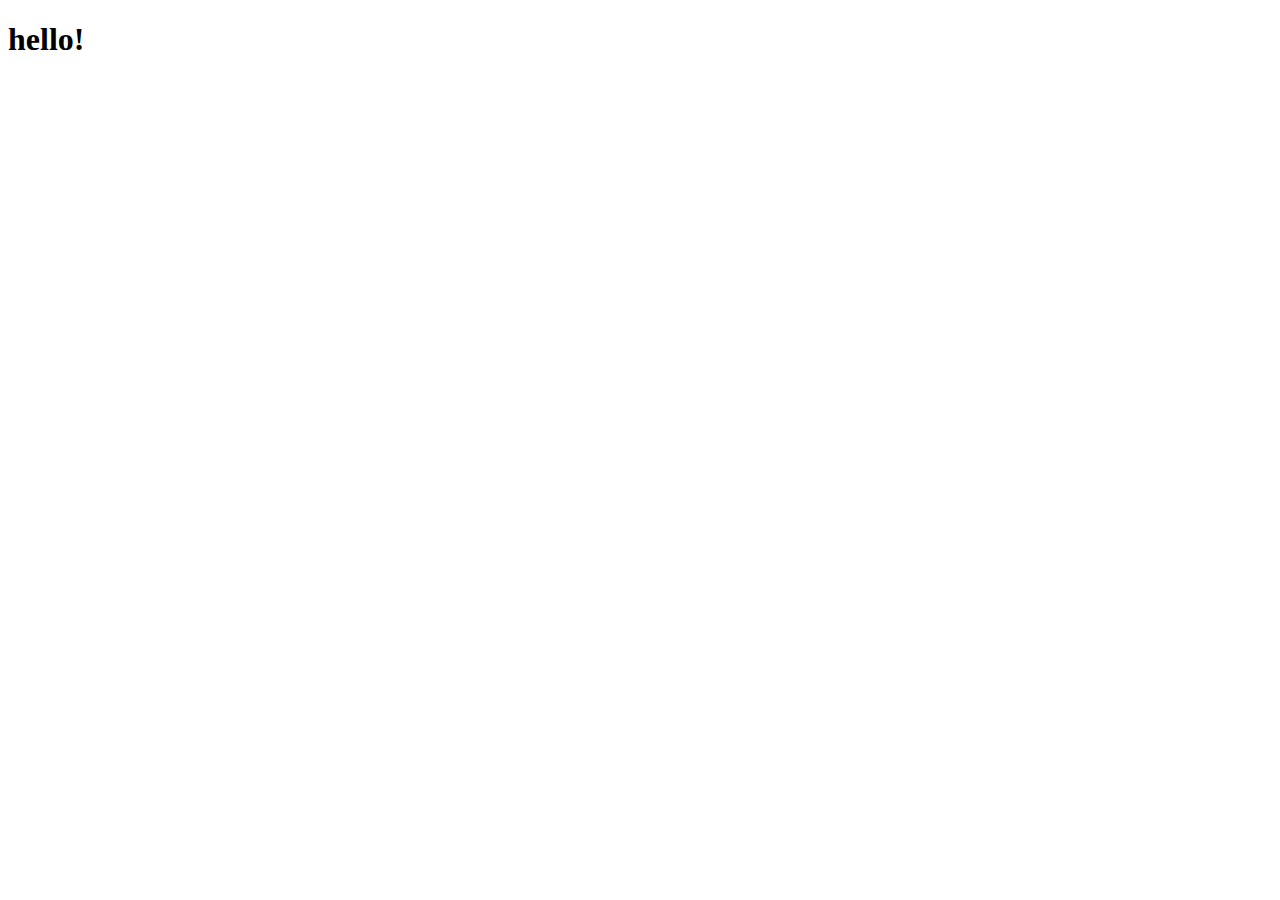
==== test20230919/index.html @ b0e871f6 "第四次測試" ====
<!DOCTYPE html>
<html lang="en">
<head>
    <meta charset="UTF-8">
    <meta name="viewport" content="width=device-width, initial-scale=1.0">
    <title>Document</title>
</head>
<body>
    <h1>hello!</h1>
</body>
</html>
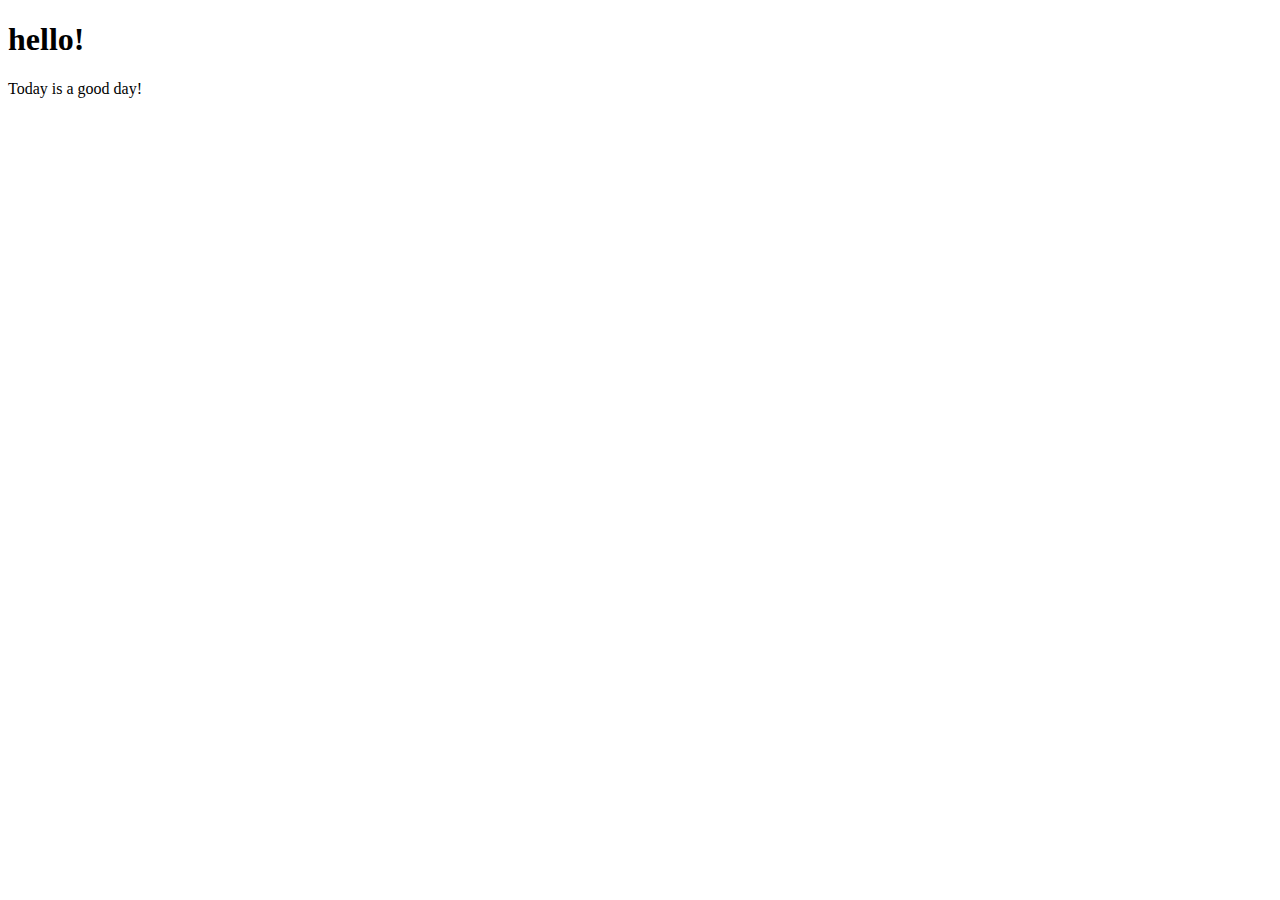
==== commit 42985109: "修改上傳測試" ====
--- a/test20230919/index.html
+++ b/test20230919/index.html
@@ -7,5 +7,6 @@
 </head>
 <body>
     <h1>hello!</h1>
+    <p>Today is a good day!</p>
 </body>
 </html>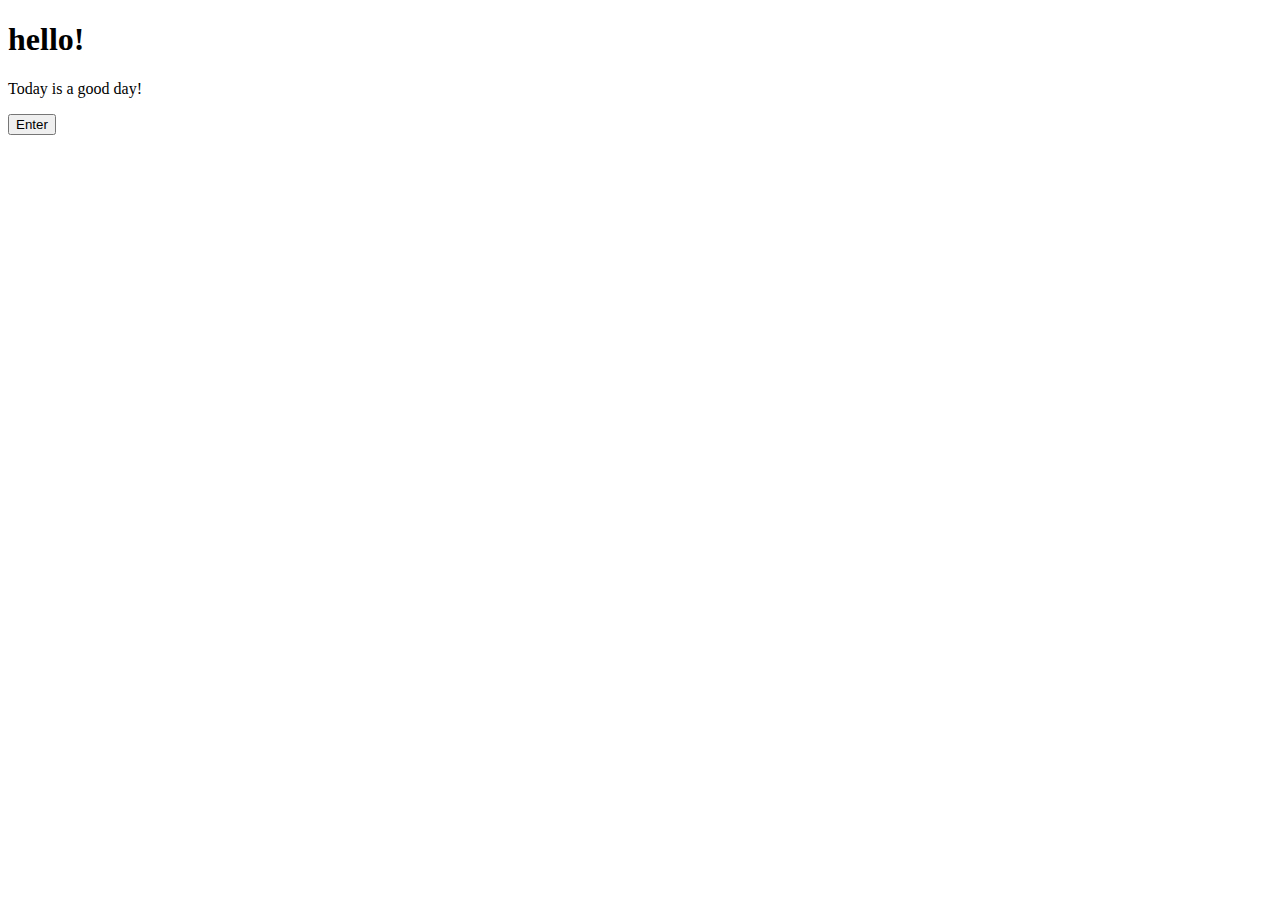
==== commit 96fc0f22: "3天後測試" ====
--- a/test20230919/index.html
+++ b/test20230919/index.html
@@ -8,5 +8,6 @@
 <body>
     <h1>hello!</h1>
     <p>Today is a good day!</p>
+    <button>Enter</button>
 </body>
 </html>